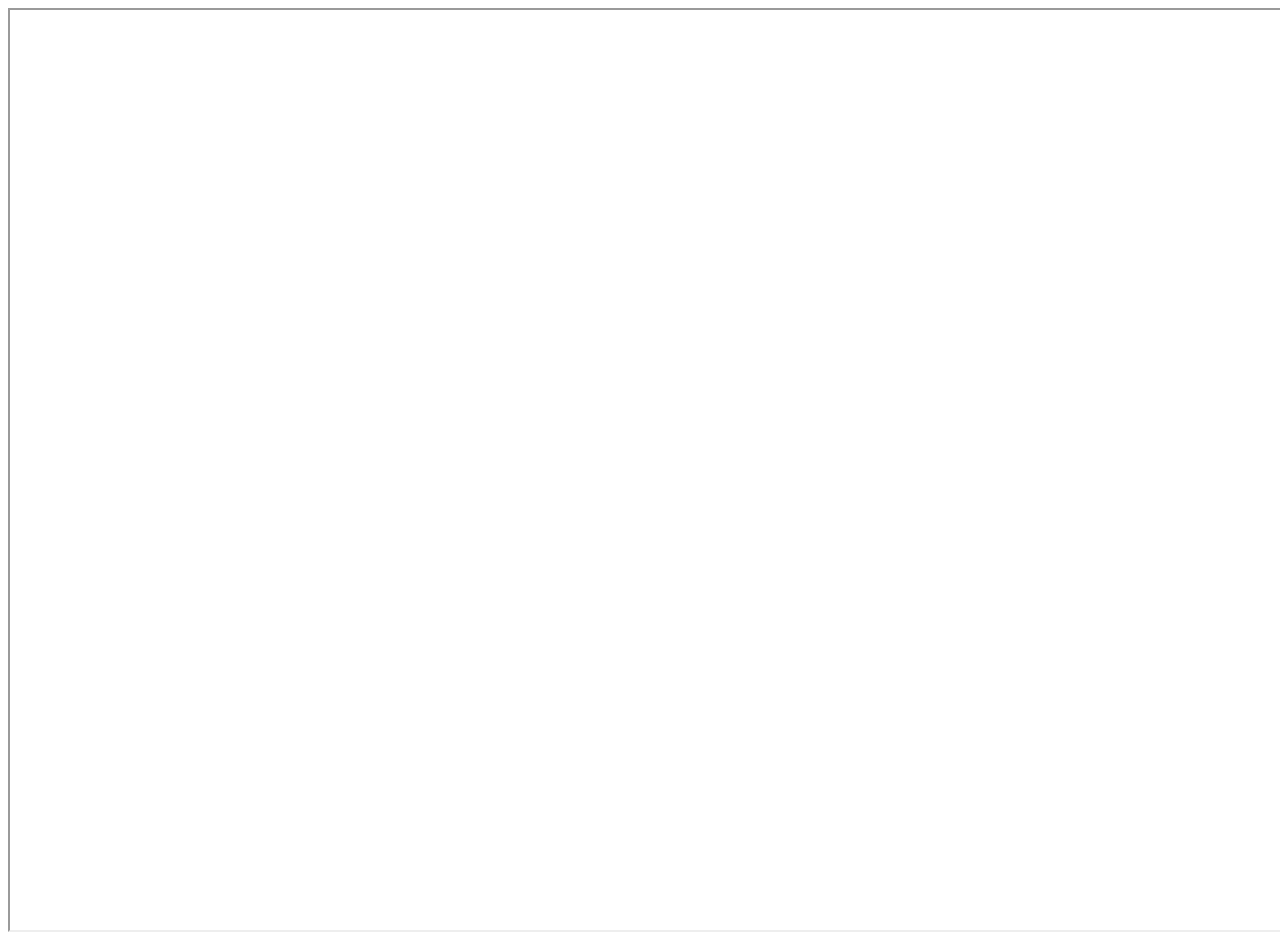
==== index-1-9.html @ 921f8589 "Add files via upload" ====
<!DOCTYPE html>
<head>
    <title>BL-VD-1-9</title>
</head>
<body>
    
    <!--
    <iframe width="1850" height="920" src="https://docs.google.com/spreadsheets/d/e/2PACX-1vTY9Rywr2TvYrmql4xP2JbAbtdB1PIqIHQ8NB75-XZNMXoermIeMOmXck8N8BfRncoBkZ442n95YN_K/pubhtml?gid=1006450685&amp;single=true&amp;widget=true&amp;headers=false"></iframe>
    -->
    <iframe width="1850" height="920" src="https://docs.google.com/spreadsheets/d/e/2PACX-1vS2mrIYJK60OtMl5Bj-8m3VEpihb4ltBcAgUYG-BxNObP0_wb-ulR-paxsJqMFqtlmBrCccBkfIs8st/pubhtml?widget=true&amp;headers=false"></iframe>


</body>
</html>
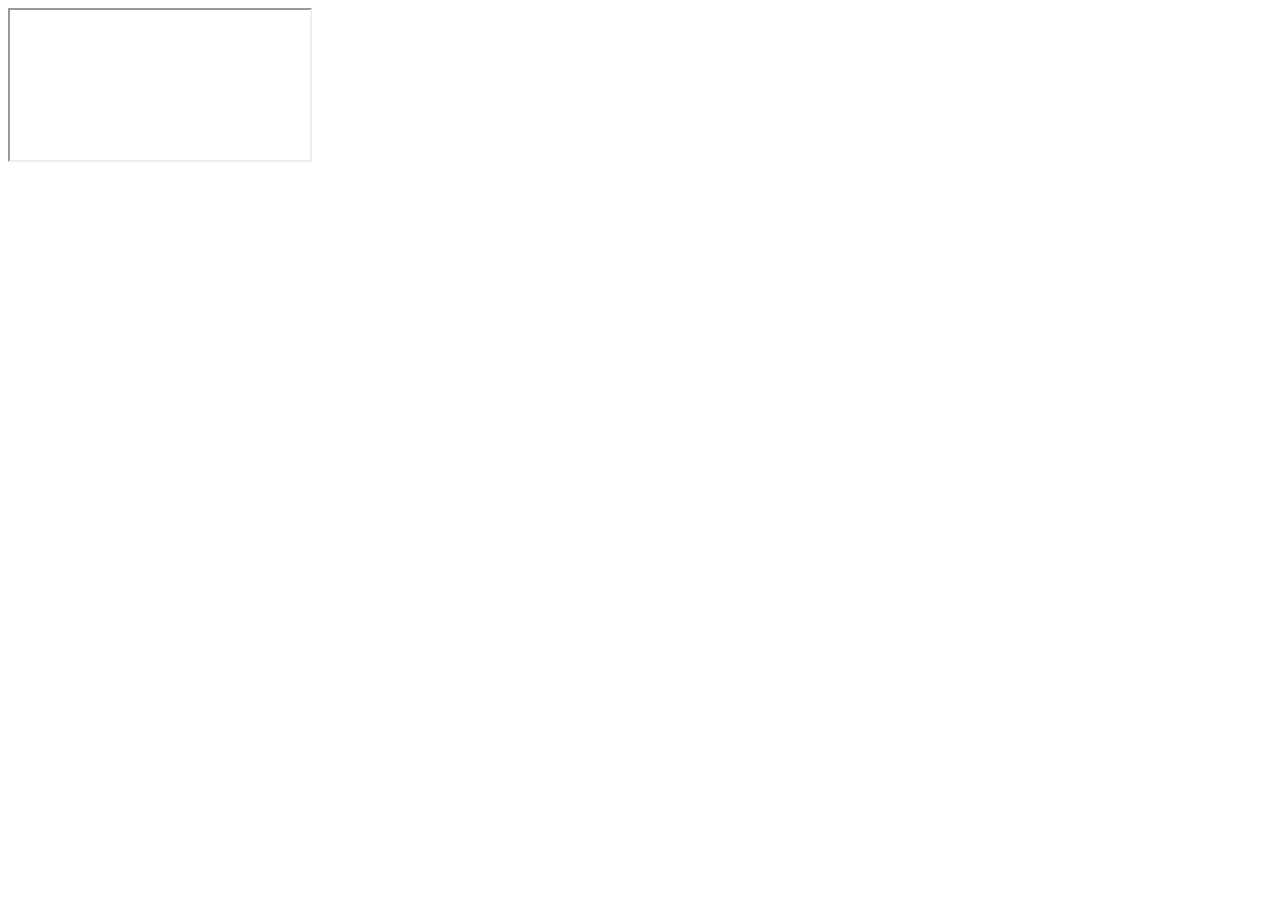
==== commit 4867c8a2: "Update index-1-9.html" ====
--- a/index-1-9.html
+++ b/index-1-9.html
@@ -7,8 +7,8 @@
     <!--
     <iframe width="1850" height="920" src="https://docs.google.com/spreadsheets/d/e/2PACX-1vTY9Rywr2TvYrmql4xP2JbAbtdB1PIqIHQ8NB75-XZNMXoermIeMOmXck8N8BfRncoBkZ442n95YN_K/pubhtml?gid=1006450685&amp;single=true&amp;widget=true&amp;headers=false"></iframe>
     -->
-    <iframe width="1850" height="920" src="https://docs.google.com/spreadsheets/d/e/2PACX-1vS2mrIYJK60OtMl5Bj-8m3VEpihb4ltBcAgUYG-BxNObP0_wb-ulR-paxsJqMFqtlmBrCccBkfIs8st/pubhtml?widget=true&amp;headers=false"></iframe>
+    <iframe src="https://docs.google.com/spreadsheets/d/e/2PACX-1vS2mrIYJK60OtMl5Bj-8m3VEpihb4ltBcAgUYG-BxNObP0_wb-ulR-paxsJqMFqtlmBrCccBkfIs8st/pubhtml?widget=true&amp;headers=false"></iframe>
 
 
 </body>
-</html>+</html>
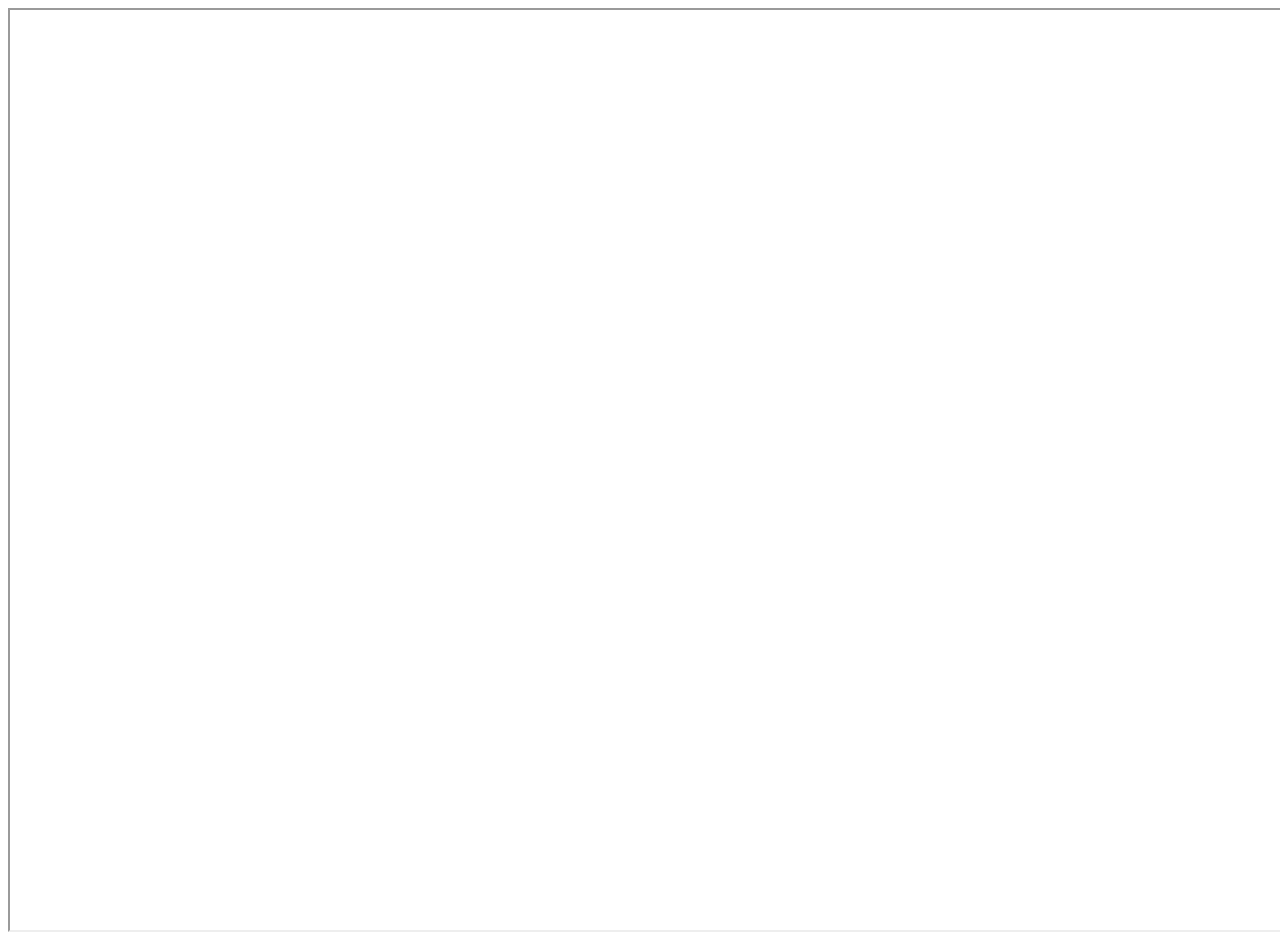
==== commit 725ed693: "Update index-1-9.html" ====
--- a/index-1-9.html
+++ b/index-1-9.html
@@ -7,7 +7,7 @@
     <!--
     <iframe width="1850" height="920" src="https://docs.google.com/spreadsheets/d/e/2PACX-1vTY9Rywr2TvYrmql4xP2JbAbtdB1PIqIHQ8NB75-XZNMXoermIeMOmXck8N8BfRncoBkZ442n95YN_K/pubhtml?gid=1006450685&amp;single=true&amp;widget=true&amp;headers=false"></iframe>
     -->
-    <iframe src="https://docs.google.com/spreadsheets/d/e/2PACX-1vS2mrIYJK60OtMl5Bj-8m3VEpihb4ltBcAgUYG-BxNObP0_wb-ulR-paxsJqMFqtlmBrCccBkfIs8st/pubhtml?widget=true&amp;headers=false"></iframe>
+    <iframe width="1850" height="920" src="https://docs.google.com/spreadsheets/d/e/2PACX-1vS2mrIYJK60OtMl5Bj-8m3VEpihb4ltBcAgUYG-BxNObP0_wb-ulR-paxsJqMFqtlmBrCccBkfIs8st/pubhtml?widget=true&amp;headers=false"></iframe>
 
 
 </body>
